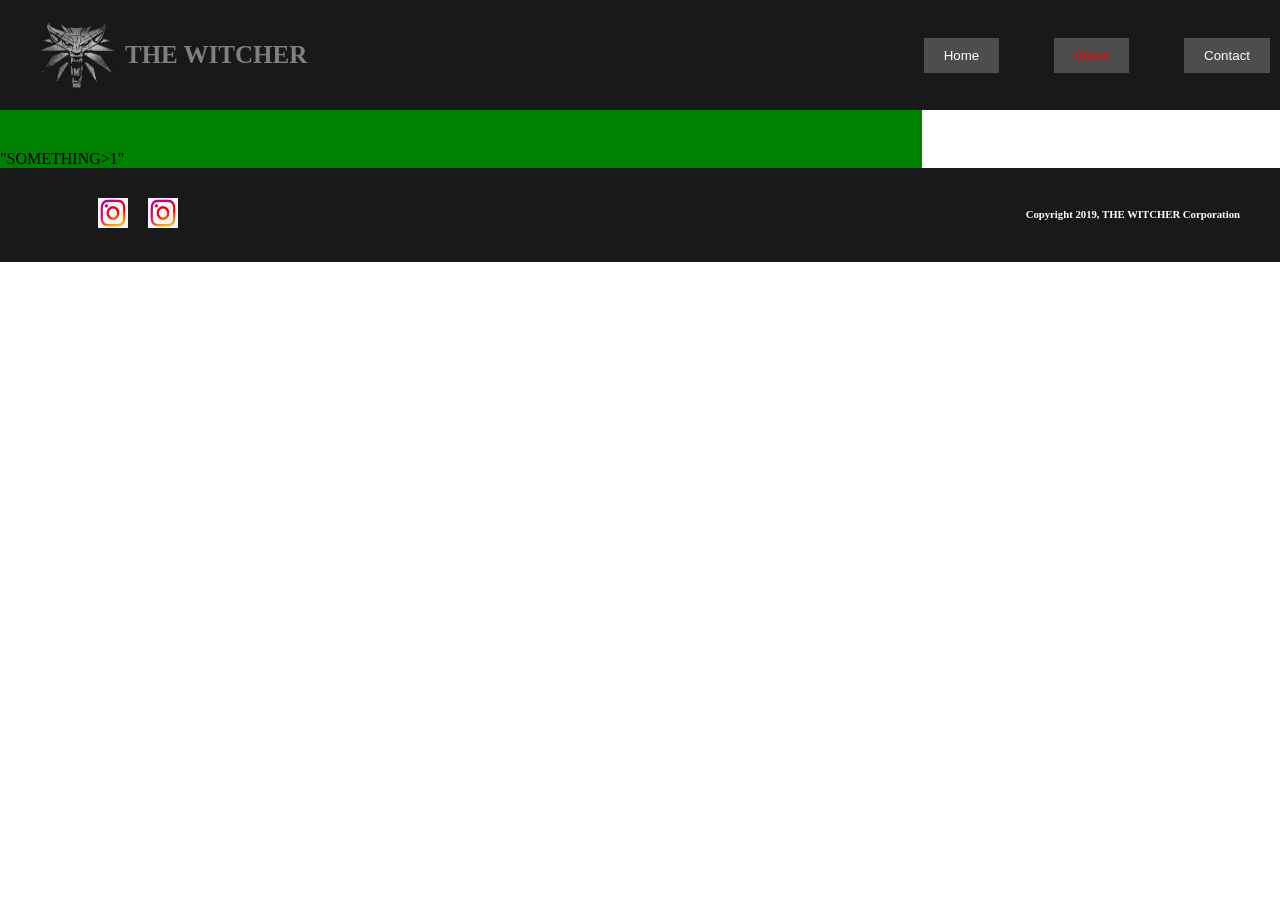
==== About.html @ 3e4ee224 "v2 Newpages added" ====
<!DOCTYPE html>
<html>
<head>
	<title>Web Layout v1</title>
	<link type="text/css" rel="stylesheet" href="css/style2.css"/>
	<meta name="viewport" content="width=device-width, initial=scale=1.0"/>
	<link href="https://fonts.googleapis.com/css?family=Roboto&display=swap" rel="stylesheet">
	<link href="https://fonts.googleapis.com/css?family=Cabin|Fjalla+One&display=swap" rel="stylesheet">
</head>
<body>
	<div class="display_inblock">
	<header>
			<div class="header_menu">
				<div class="logo">

				<img src="download.jpg" alt="Logo">
				<h3>THE WITCHER</h3>
				</div>
			
				<div class="menu_list">
					<nav>
					<ul>
						<li><a href="index.html"><button id="demo1" class="button index" onclick="openHTML()">Home</button></a></li>
						<li><a href="About.html"><button id="demo2" class="button about" onclick="openABOUT()">About</button></a></li>
						<li><a href="Contact us.html"><button id="demo3" class="button contact" onclick="openCONTACT()">Contact</button></a></li>
					</ul>
					</nav>
				</div>
			
			</div>
	</header>
	</div>
	
	<div id="container">
		<section id="Row1">
			"SOMETHING>1"
		</section>

		<section id="Ro">
			
			<div class="widget">
				
				


			</div>
			
		</section>
	</div>

	<div class="footer_cls">
	<footer>
		<section class="footer_grid1">
		<ul>
			<div class="links">
			<li><a href="https://www.instagram.com"><img src="insta2.png" alt="instagram" ></a></li>
			<li><a href="https://www.instagram.com"><img src="insta2.png" alt="instagram" ></a></li>
			</div>
		</ul>
		</section>

		<section class="footer_grid2">
			<div>
				<h6>Copyright 2019, THE WITCHER Corporation</h6>
			</div>
			
		</section>
	</footer>
	</div>
	<script>
	function openHTML() {
    document.getElementById("demo1").style.color = "red";
    document.getElementById("demo2").style.color = "white";
    document.getElementById("demo3").style.color =	"white";
	}

	function openABOUT() {
    document.getElementById("demo1").style.color = "white";
    document.getElementById("demo2").style.color = "red";
    document.getElementById("demo3").style.color =	"white";
	}
	function openCONTACT() {
    document.getElementById("demo1").style.color = "white";
    document.getElementById("demo2").style.color = "white";
    document.getElementById("demo3").style.color =	"red";
	}
	</script>

</body>
</html>
---- css/style2.css ----
*{
	padding: 0;
	margin:0;
}

#container{
	width: 1500px;
	margin: 0px auto;
	
}

#Row1{
	padding-top: 40px;
	width: 100%;
	height: 100%;
	float: left;
	background-color:green;
	
}

#Row2{
	padding-top: 40px;
	width: 450px;
	height: 100%;
	float: left;
	background-color: red;
}






/*----------------------------------------------------------------------------------------------------HEADER SETTINGS*/
.header_menu{
	background-color:rgb(25,25,25);
	width: 100%;
	height: 110px;	
	display: flex;
	align-items: center;
	justify-content: center;
	flex-direction: row;
	
}

.logo{
	width: 30%;
	display: flex;

}	
.logo h3{
	display: flex;
	align-items: center;
	color: grey;
	font-size: 25px;
	
}
.logo img{
	margin-left: 25px;
	width: 100px;
	text-align: left;
	
}

.menu_list {
	font-family: 'Roboto', sans-serif;
	text-transform: uppercase;
	width: 70%;
	text-align: right;
	margin: 25px 10px 25px 10px;
	font-size: 20px;
	text-decoration: none;	
	
}


.display_inblock li{
	color: white;
	padding-left: 50px;
	display: inline-block;
	
}

.button{
	padding: 10px 20px 10px 20px;
	border: none;
  	background-color: #4d4d4d;
  	color: white;
	
	
  	text-align: center;
  	text-decoration: none;
  	display: inline-block;
  	cursor: pointer;
}

.button:hover{
	transition: all 0.5s;
	background-color: #bfbfbf;
}


#demo2{
	color: red;
}








/*----------------------------------------------------------------------------------------------------FOOTER SETTINGS*/
.footer_cls{
	display: inline-block;
	background-color: rgb(25,25,25);
	width: 100%;
	height: 100%;	
	border: 1000px 0px 0px 0px solid;
	
}
.footer_grid1{
	display: flex;
	align-items: center;
	justify-content: center;
	width: 20%;
	height: 100%;
	float: left;
}	
.footer_grid2{
	display: flex;
	justify-content: flex-end;
	align-items: center;

	width: 80%;
	height: 100%;
	float: left;
	background-color: none;
}



.footer_grid2 h6{
	padding: 40px;
	color: white;
}
.footer_cls ul{
	list-style-type: none;
}
.footer_cls ul li{
	padding-left: 20px;
}
.footer_cls ul li a img{
	width: 30px;
	height: 30px;
	
}

.links{

	display: flex;
	flex-direction: row;
	justify-content: right;
	align-items: center;
	padding: 30px;
}











/*----------------------------------------------------------------------------------------------------MEDIA SCREENS*/

@media screen and (max-width:1500px){
	
	#container{
	width: 100%;
}
#Row1{
	width: 72%;	
}
#Row2{
	width: 28%;
}
}


@media screen and (max-width:640px){
	#container{
	width: 100%;
}
#Row1{
	width: 100%;	
}
#Row2{
	width: 100%;	 
}
.display_inblock li{
	display: block;
}

}



@media screen and (max-width:500px){
.display_inblock li{
	display: block;
}
.header_menu{
	height: 70px;	
	
}
.logo img{
	margin-left: 25px;
	width: 50px;
	text-align: center;
}
.footer_grid1{
	display: flex;
	align-items: center;
	justify-content: center;
	width: 100%;
	height: 50%;
	float: left;
}	
.footer_grid2{
	display: flex;
	justify-content: center;
	align-items: center;

	width: 100%;
	height: 50%;
	float: left;
	background-color: none;
}
.footer_grid2 h6{
	padding: 0px;
}

.footer_cls ul li {
	padding: 20px;
}
.links{
	padding: 0px;
}
}



@media screen and (max-width:320px){
#container{
	width: 320px;	 
}
.logo{
	display: inline-flex;
	justify-content: center;
	width: 30%;
	

}	
.logo h3{
	font-size: 10px;
	margin-left: 5px;
	display: flex;
	color: grey;
}
.header_menu{
	height: 70px;	
}
.logo img{
	
	margin-left: 20px;
	width: 40px;
	text-align: center;
	
}

}
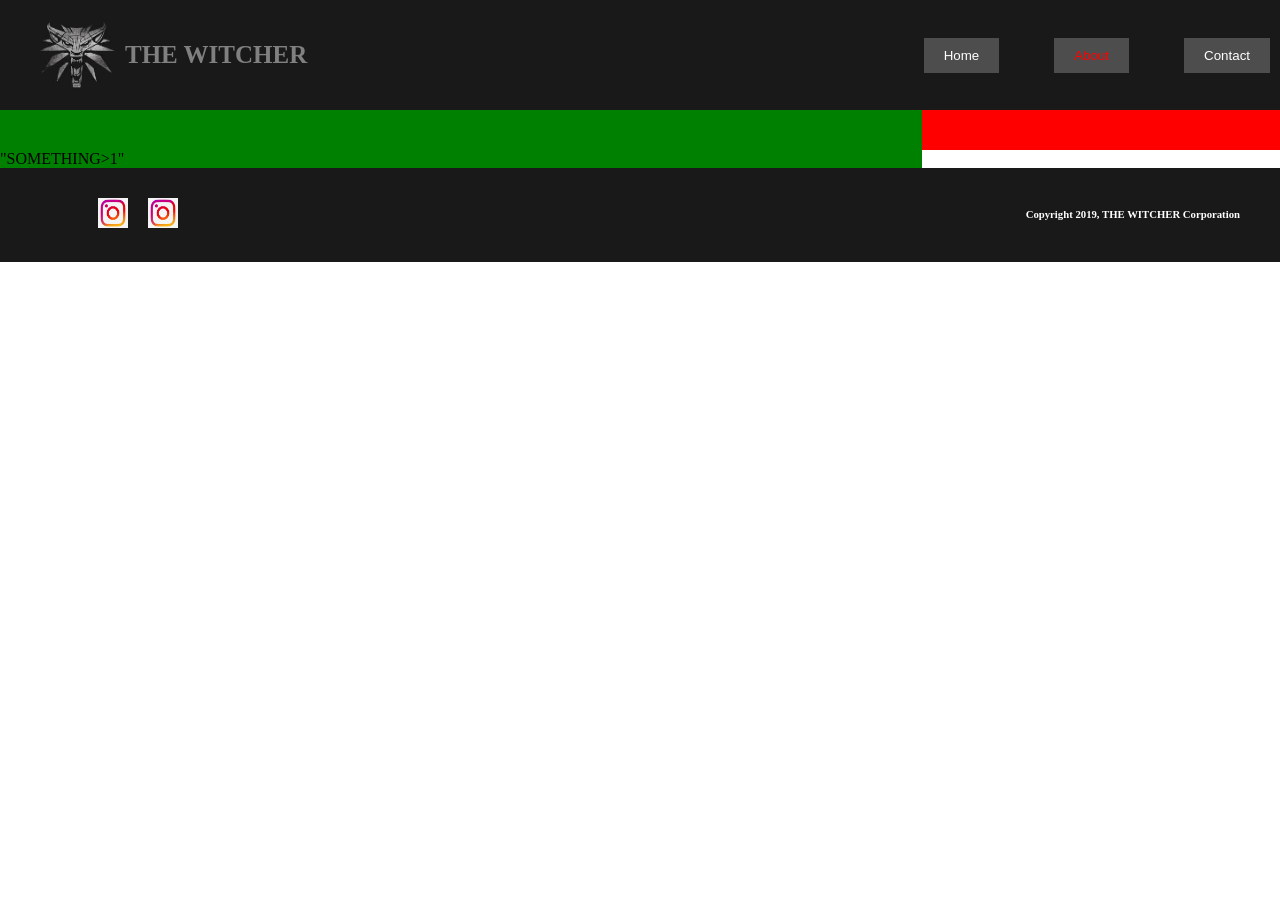
==== commit a18e6def: "Update About.html" ====
--- a/About.html
+++ b/About.html
@@ -36,7 +36,7 @@
 			"SOMETHING>1"
 		</section>
 
-		<section id="Ro">
+		<section id="Row2">
 			
 			<div class="widget">
 				
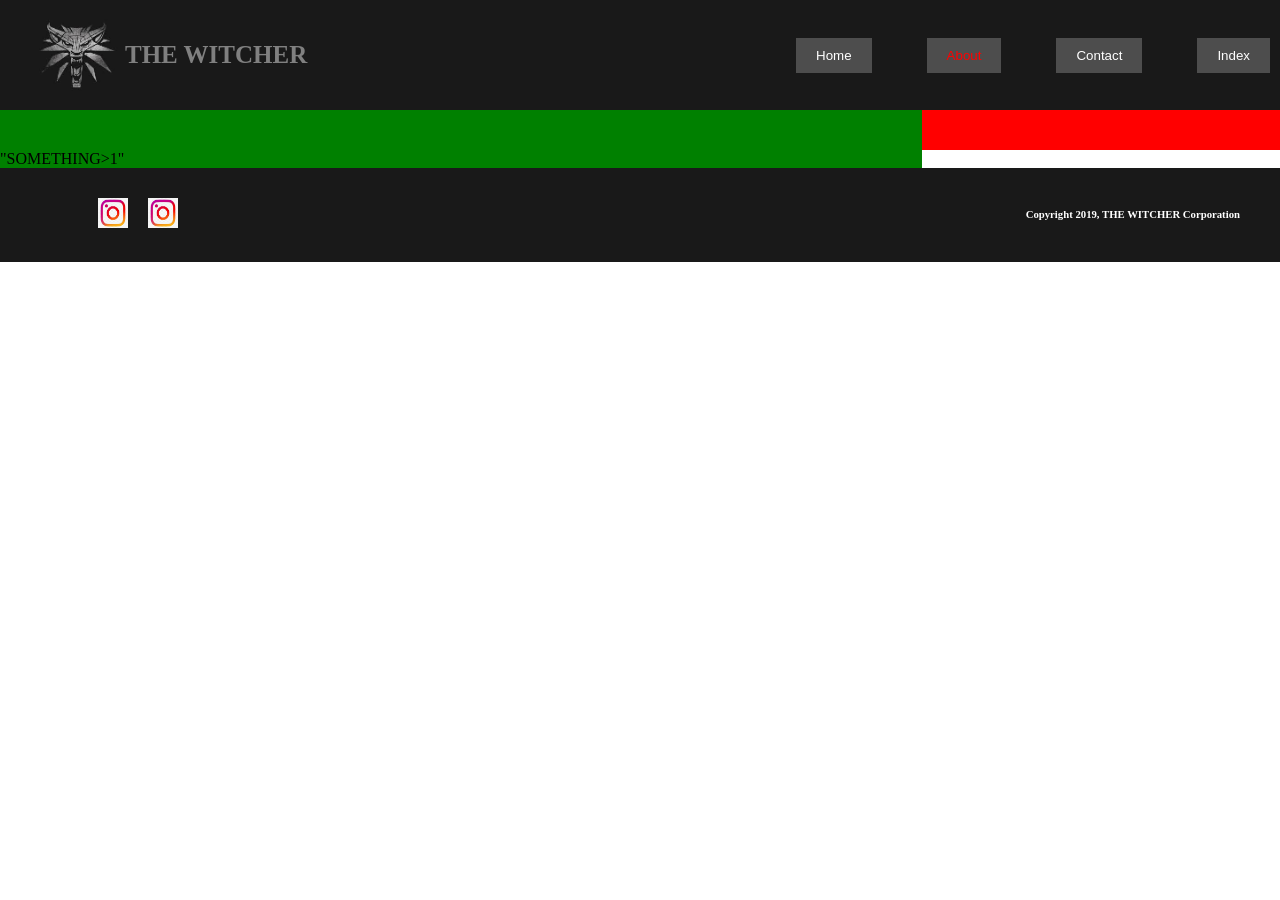
==== commit 3ab2a3c4: "V4 Updated Pages and js used a bit." ====
--- a/About.html
+++ b/About.html
@@ -20,9 +20,10 @@
 				<div class="menu_list">
 					<nav>
 					<ul>
-						<li><a href="index.html"><button id="demo1" class="button index" onclick="openHTML()">Home</button></a></li>
+						<li><a href="Home.html"><button id="demo1" class="button home" onclick="openHTML()">Home</button></a></li>
 						<li><a href="About.html"><button id="demo2" class="button about" onclick="openABOUT()">About</button></a></li>
 						<li><a href="Contact us.html"><button id="demo3" class="button contact" onclick="openCONTACT()">Contact</button></a></li>
+						<li><a href="index.html"><button id="demo4" class="button index" onclick="openINDEX()">Index</button></a></li>
 					</ul>
 					</nav>
 				</div>
@@ -84,6 +85,12 @@
     document.getElementById("demo2").style.color = "white";
     document.getElementById("demo3").style.color =	"red";
 	}
+	function openINDEX() {
+    document.getElementById("demo1").style.color = "white";
+    document.getElementById("demo2").style.color = "white";
+    document.getElementById("demo3").style.color =	"white";
+    document.getElementById("demo3").style.color =	"red";
+	}
 	</script>
 
 </body>
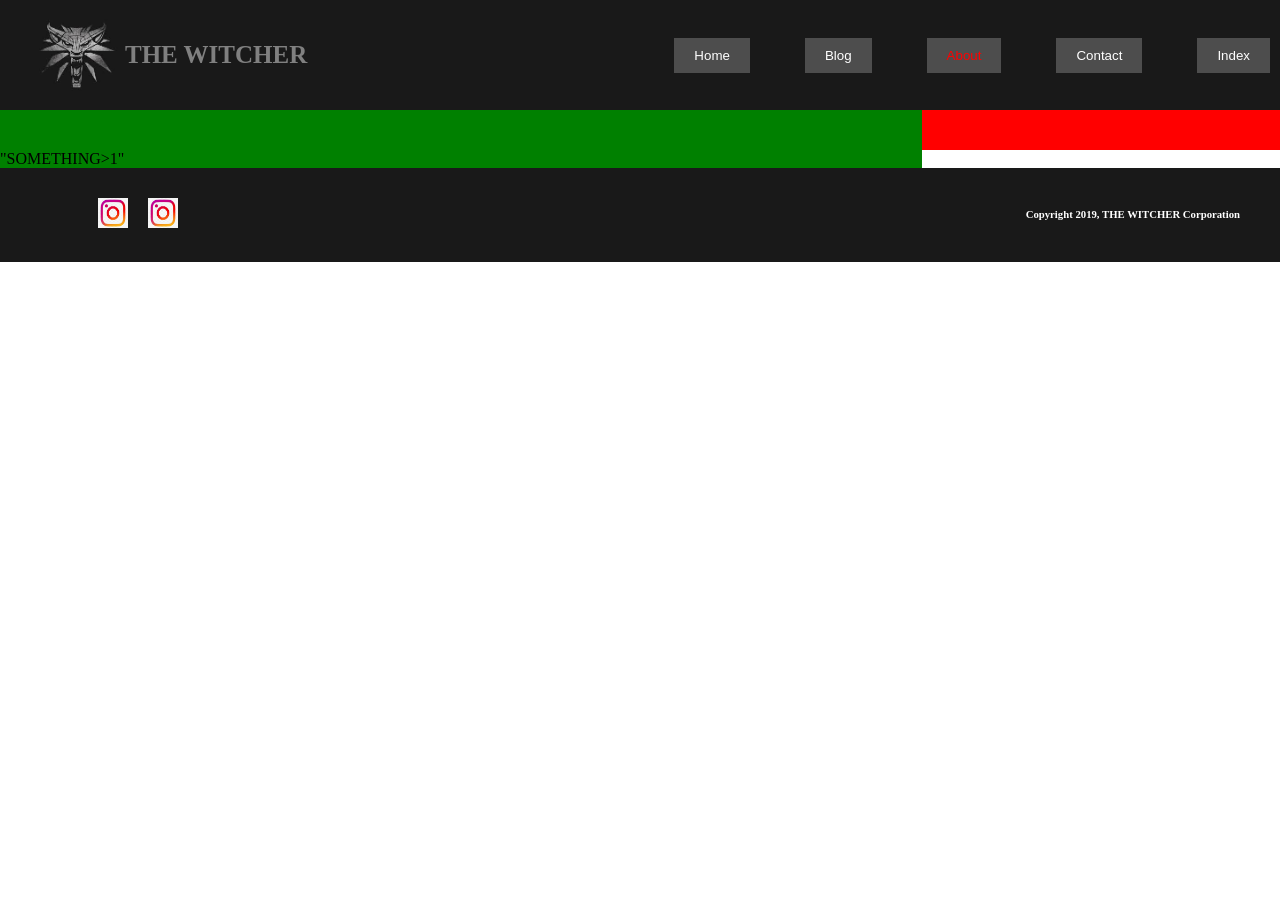
==== commit d3cb962d: "v6 New changes. js removed for now. New page added." ====
--- a/About.html
+++ b/About.html
@@ -1,11 +1,12 @@
 <!DOCTYPE html>
 <html>
 <head>
-	<title>Web Layout v1</title>
+	<title>About</title>
 	<link type="text/css" rel="stylesheet" href="css/style2.css"/>
 	<meta name="viewport" content="width=device-width, initial=scale=1.0"/>
 	<link href="https://fonts.googleapis.com/css?family=Roboto&display=swap" rel="stylesheet">
 	<link href="https://fonts.googleapis.com/css?family=Cabin|Fjalla+One&display=swap" rel="stylesheet">
+
 </head>
 <body>
 	<div class="display_inblock">
@@ -21,9 +22,11 @@
 					<nav>
 					<ul>
 						<li><a href="Home.html"><button id="demo1" class="button home" onclick="openHTML()">Home</button></a></li>
+						<li><a href="Blog.html"><button id="demo5" class="button blog" onclick="openBLOG()">Blog</button></a></li>
 						<li><a href="About.html"><button id="demo2" class="button about" onclick="openABOUT()">About</button></a></li>
 						<li><a href="Contact us.html"><button id="demo3" class="button contact" onclick="openCONTACT()">Contact</button></a></li>
 						<li><a href="index.html"><button id="demo4" class="button index" onclick="openINDEX()">Index</button></a></li>
+
 					</ul>
 					</nav>
 				</div>
@@ -69,28 +72,7 @@
 	</footer>
 	</div>
 	<script>
-	function openHTML() {
-    document.getElementById("demo1").style.color = "red";
-    document.getElementById("demo2").style.color = "white";
-    document.getElementById("demo3").style.color =	"white";
-	}
-
-	function openABOUT() {
-    document.getElementById("demo1").style.color = "white";
-    document.getElementById("demo2").style.color = "red";
-    document.getElementById("demo3").style.color =	"white";
-	}
-	function openCONTACT() {
-    document.getElementById("demo1").style.color = "white";
-    document.getElementById("demo2").style.color = "white";
-    document.getElementById("demo3").style.color =	"red";
-	}
-	function openINDEX() {
-    document.getElementById("demo1").style.color = "white";
-    document.getElementById("demo2").style.color = "white";
-    document.getElementById("demo3").style.color =	"white";
-    document.getElementById("demo3").style.color =	"red";
-	}
+	
 	</script>
 
 </body>
